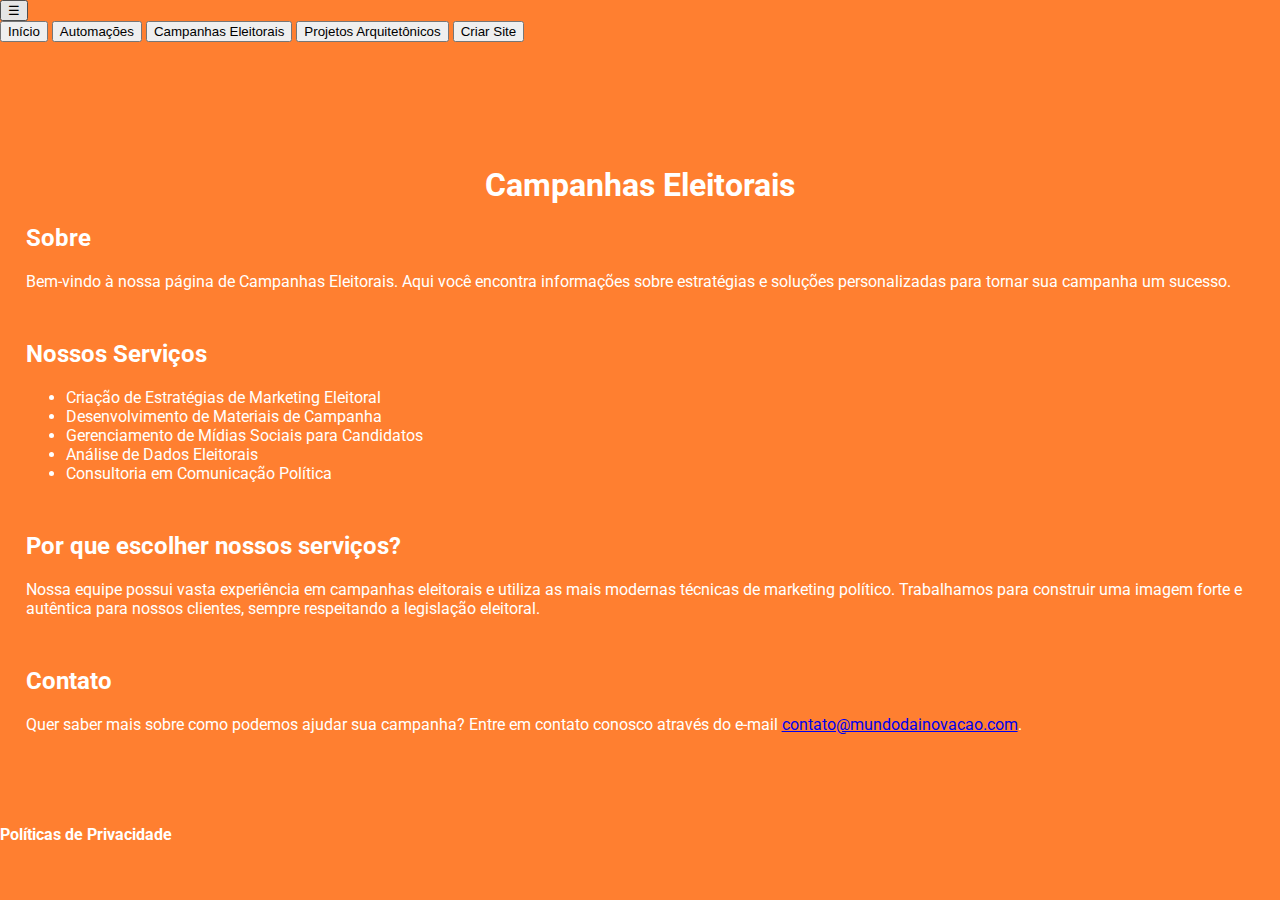
==== campanhas-eleitorais.html @ c6aa2a6b "Update and rename pagina2.html to campanhas-eleitorais.html" ====
<!DOCTYPE html>
<html lang="pt-BR">
<head>
    <meta charset="UTF-8">
    <meta name="viewport" content="width=device-width, initial-scale=1.0">
    <title>Campanhas Eleitorais - Mundo da Inovação</title>
    <link rel="stylesheet" href="styles_page.css">
    <link rel="icon" href="Logo.png" type="image/png">
    <link href="https://fonts.googleapis.com/css2?family=Roboto:wght@300;400;700&display=swap" rel="stylesheet">
</head>
<body>
    <header>
        <div class="logo" style="background-image: url('Logo.png');"></div>
        <nav>
            <button class="menu-toggle" aria-label="Menu">&#9776;</button>
            <div class="nav-menu">
                <button onclick="window.location.href='index.html'">Início</button>
                <button onclick="window.location.href='http://www.canva.mundodainovacao.com'">Automações</button>
                <button onclick="window.location.href='campanhas-eleitorais.html'">Campanhas Eleitorais</button>
                <button onclick="window.location.href='projetos-arquitetonicos.html'">Projetos Arquitetônicos</button>
                <button onclick="window.location.href='criar-site.html'">Criar Site</button>
            </div>
        </nav>
    </header>
    <main>
        <div class="centralizado">
            <h1>Campanhas Eleitorais</h1>
        </div>
        <section>
            <h2>Sobre</h2>
            <p>Bem-vindo à nossa página de Campanhas Eleitorais. Aqui você encontra informações sobre estratégias e soluções personalizadas para tornar sua campanha um sucesso.</p>
        </section>
        <section>
            <h2>Nossos Serviços</h2>
            <ul>
                <li>Criação de Estratégias de Marketing Eleitoral</li>
                <li>Desenvolvimento de Materiais de Campanha</li>
                <li>Gerenciamento de Mídias Sociais para Candidatos</li>
                <li>Análise de Dados Eleitorais</li>
                <li>Consultoria em Comunicação Política</li>
            </ul>
        </section>
        <section>
            <h2>Por que escolher nossos serviços?</h2>
            <p>Nossa equipe possui vasta experiência em campanhas eleitorais e utiliza as mais modernas técnicas de marketing político. Trabalhamos para construir uma imagem forte e autêntica para nossos clientes, sempre respeitando a legislação eleitoral.</p>
        </section>
        <section>
            <h2>Contato</h2>
            <p>Quer saber mais sobre como podemos ajudar sua campanha? Entre em contato conosco através do e-mail <a href="mailto:contato@mundodainovacao.com">contato@mundodainovacao.com</a>.</p>
        </section>
    </main>
    <footer class="footer">
        <p><a href="politica-de-privacidade.html">Políticas de Privacidade</a></p>
    </footer>
    <script src="script.js"></script>
</body>
</html>
---- styles_page.css ----
/* Reseta as margens e paddings padrão */
body, html {
    margin: 0;
    padding: 0;
    width: 100%;
    height: 100%;
    font-family: 'Roboto', sans-serif;
    background-color: #ff7f30; /* Cor de fundo laranja */
    color: #fff;
    box-sizing: border-box;
}

/* Estilização da logo */
.logo {
    width: 10%; /* Tamanho responsivo baseado em porcentagem */
    max-width: 120px; /* Limita o tamanho máximo */
    height: auto; /* Mantém a proporção da imagem */
    position: fixed;
    top: 2%; /* Ajusta a posição a partir do topo */
    left: 2%; /* Ajusta a posição a partir da esquerda */
    background-size: contain;
    background-repeat: no-repeat;
    background-position: center;
    z-index: 1;
}

/* Estilização dos botões na parte superior */
.buttons {
    position: fixed;
    top: 8%; /* Ajusta a posição a partir do topo */
    left: 50%;
    transform: translateX(-50%);
    display: flex;
    justify-content: center;
    gap: 2%; /* Espaçamento entre os botões em porcentagem */
    flex-wrap: wrap; /* Permite que os botões se movam para a linha abaixo em telas menores */
    z-index: 1;
}

.buttons button {
    background: #000;
    border: none;
    padding: 1% 3%; /* Ajusta o padding para porcentagens */
    font-size: 1rem; /* Unidades relativas */
    cursor: pointer;
    transition: all 0.3s ease;
    border-radius: 25px;
    color: #fff;
    white-space: nowrap;
    min-width: 12%; /* Largura mínima em porcentagem */
    text-align: center;
}

.buttons button:hover {
    background: #fff;
    color: #000;
    transform: scale(1.1);
}

/* Estiliza o conteúdo principal */
main {
    padding: 2%; /* Ajusta o padding para porcentagens */
}

/* Centraliza o texto "Campanhas Eleitorais" */
.centralizado {
    text-align: center;
    margin-top: 12%; /* Ajusta o espaço acima do conteúdo em porcentagem */
}

.centralizado h1 {
    font-size: 2rem; /* Tamanho da fonte relativo */
    margin: 0;
}

/* Estilização das seções */
section {
    margin-bottom: 4%; /* Espaço entre as seções em porcentagem */
}

/* Estilo do rodapé */
.footer a {
    color: #fff;
    text-decoration: none;
    font-weight: bold;
}

.footer a:hover {
    text-decoration: underline;
}

/* Media Queries para diferentes tamanhos de tela */

/* Para telas grandes (desktops) */
@media (min-width: 1200px) {
    .logo {
        width: 8%; /* Ajusta o tamanho da logo para grandes telas */
    }

    .buttons {
        top: 2%;
        gap: 2%;
    }

    .buttons button {
        padding: 1% 3%;
        font-size: 1rem;
    }

    .centralizado {
        margin-top: 8%;
    }

    .centralizado h1 {
        font-size: 2rem;
    }
}

/* Para telas médias (tablets) */
@media (max-width: 1200px) and (min-width: 768px) {
    .logo {
        width: 12%;
        max-width: 100px;
        top: 1.5%;
        left: 1.5%;
    }

    .buttons {
        top: 7%;
        gap: 1.5%;
        flex-direction: column;
    }

    .buttons button {
        padding: 1% 2%;
        font-size: 0.875rem;
        min-width: 10%;
    }

    .centralizado {
        margin-top: 8%;
    }

    .centralizado h1 {
        font-size: 1.75rem;
    }
}

/* Para telas pequenas (smartphones) */
@media (max-width: 768px) {
    .logo {
        width: 20%;
        max-width: 80px;
        top: 1%;
        left: 1%;
    }

    .buttons {
        top: 6%;
        gap: 1%;
    }

    .buttons button {
        padding: 0.8% 1.5%;
        font-size: 0.75rem;
        min-width: 8%;
    }

    .centralizado {
        margin-top: 4%;
    }

    .centralizado h1 {
        font-size: 1.5rem;
    }
}

/* Para telas muito pequenas (smartphones em modo retrato) */
@media (max-width: 480px) {
    .logo {
        width: 25%;
        max-width: 70px;
        top: 1%;
        left: 1%;
    }

    .buttons {
        top: 5%;
        gap: 0.8%;
    }

    .buttons button {
        padding: 0.6% 1.2%;
        font-size: 0.7rem;
        min-width: 7%;
    }

    .centralizado {
        margin-top: 2%;
    }

    .centralizado h1 {
        font-size: 1.25rem;
    }
}
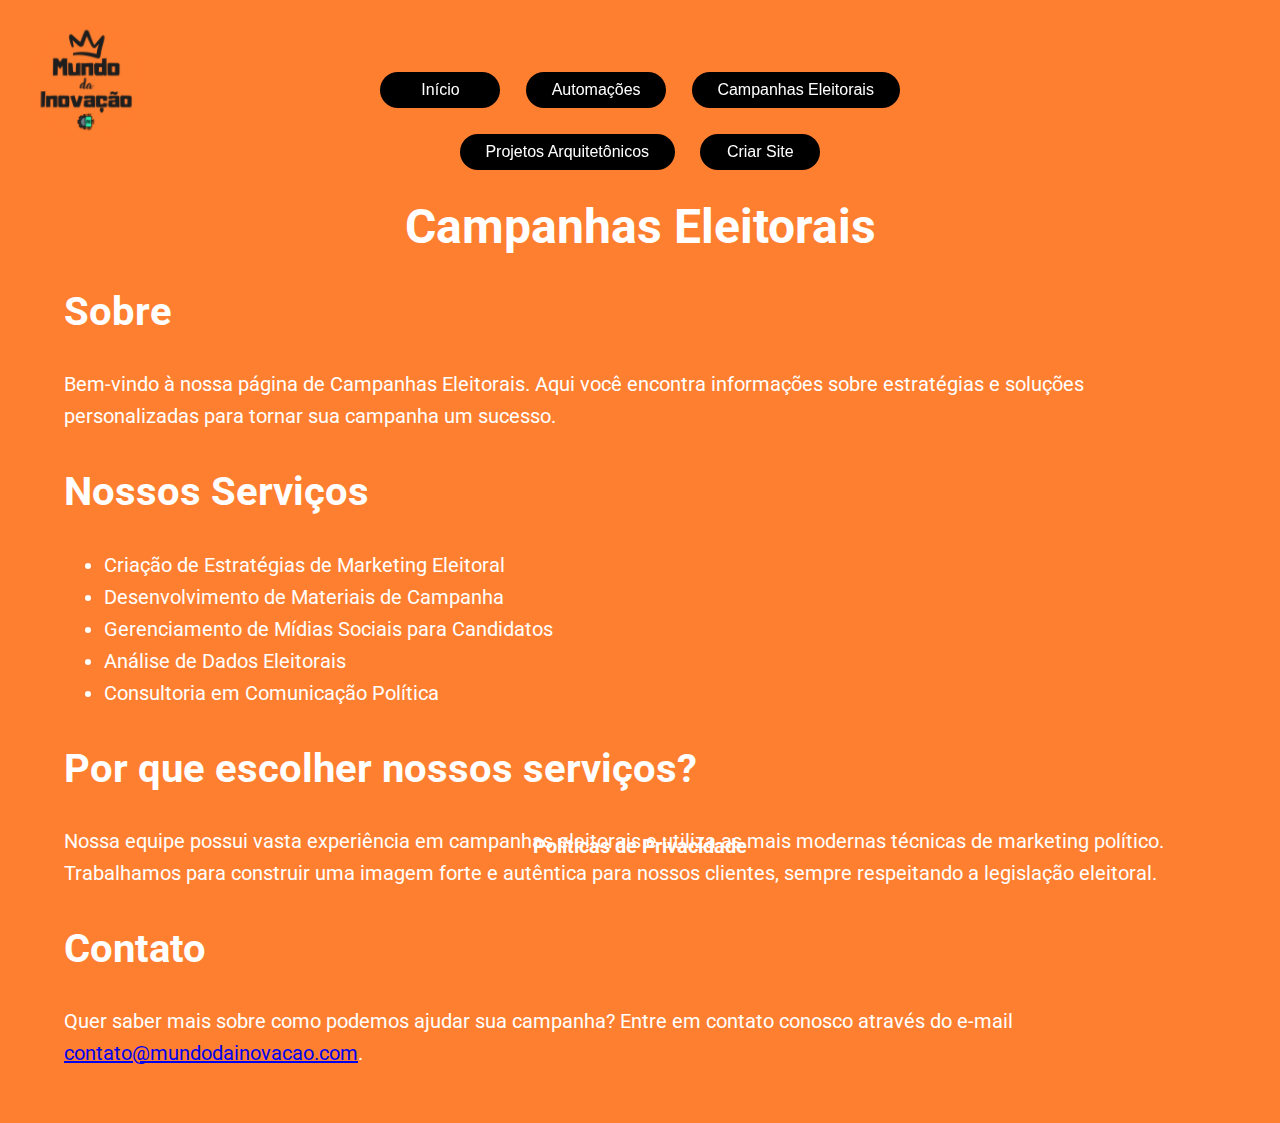
==== commit dab39238: "Update campanhas-eleitorais.html" ====
--- a/campanhas-eleitorais.html
+++ b/campanhas-eleitorais.html
@@ -9,6 +9,7 @@
     <link href="https://fonts.googleapis.com/css2?family=Roboto:wght@300;400;700&display=swap" rel="stylesheet">
 </head>
 <body>
+    <div class="overlay"></div>
     <header>
         <div class="logo" style="background-image: url('Logo.png');"></div>
         <nav>
--- a/styles_page.css
+++ b/styles_page.css
@@ -1,86 +1,110 @@
-/* Reseta as margens e paddings padrão */
+:root {
+    --main-color: #ff7f30;
+    --text-color: #fff;
+    --button-bg: #000;
+    --button-text: #fff;
+    --button-hover-bg: #fff;
+    --button-hover-text: #000;
+    --font-size-base: 16px;
+}
+
 body, html {
     margin: 0;
     padding: 0;
     width: 100%;
     height: 100%;
     font-family: 'Roboto', sans-serif;
-    background-color: #ff7f30; /* Cor de fundo laranja */
-    color: #fff;
+    background-color: var(--main-color);
+    color: var(--text-color);
     box-sizing: border-box;
-}
-
-/* Estilização da logo */
+    font-size: var(--font-size-base);
+}
+
 .logo {
-    width: 10%; /* Tamanho responsivo baseado em porcentagem */
-    max-width: 120px; /* Limita o tamanho máximo */
-    height: auto; /* Mantém a proporção da imagem */
-    position: fixed;
-    top: 2%; /* Ajusta a posição a partir do topo */
-    left: 2%; /* Ajusta a posição a partir da esquerda */
+    width: 10%;
+    max-width: 120px;
+    height: 0;
+    padding-bottom: 10%;
+    position: fixed;
+    top: 2vh;
+    left: 2vw;
     background-size: contain;
     background-repeat: no-repeat;
     background-position: center;
-    z-index: 1;
-}
-
-/* Estilização dos botões na parte superior */
-.buttons {
-    position: fixed;
-    top: 8%; /* Ajusta a posição a partir do topo */
+    z-index: 2;
+}
+
+.nav-menu {
+    position: fixed;
+    top: 8vh;
     left: 50%;
     transform: translateX(-50%);
     display: flex;
     justify-content: center;
-    gap: 2%; /* Espaçamento entre os botões em porcentagem */
-    flex-wrap: wrap; /* Permite que os botões se movam para a linha abaixo em telas menores */
+    gap: 2vw;
+    flex-wrap: wrap;
     z-index: 1;
 }
 
-.buttons button {
-    background: #000;
+.nav-menu button {
+    background: var(--button-bg);
     border: none;
-    padding: 1% 3%; /* Ajusta o padding para porcentagens */
-    font-size: 1rem; /* Unidades relativas */
+    padding: 1vh 2vw;
+    font-size: 1rem;
     cursor: pointer;
     transition: all 0.3s ease;
     border-radius: 25px;
-    color: #fff;
+    color: var(--button-text);
     white-space: nowrap;
-    min-width: 12%; /* Largura mínima em porcentagem */
+    min-width: 120px;
     text-align: center;
 }
 
-.buttons button:hover {
-    background: #fff;
-    color: #000;
+.nav-menu button:hover {
+    background: var(--button-hover-bg);
+    color: var(--button-hover-text);
     transform: scale(1.1);
 }
 
-/* Estiliza o conteúdo principal */
 main {
-    padding: 2%; /* Ajusta o padding para porcentagens */
-}
-
-/* Centraliza o texto "Campanhas Eleitorais" */
+    padding: 2vh 5vw;
+    max-width: 1200px;
+    margin: 0 auto;
+}
+
 .centralizado {
     text-align: center;
-    margin-top: 12%; /* Ajusta o espaço acima do conteúdo em porcentagem */
+    margin-top: 20vh;
 }
 
 .centralizado h1 {
-    font-size: 2rem; /* Tamanho da fonte relativo */
+    font-size: clamp(2rem, 5vw, 3rem);
     margin: 0;
 }
 
-/* Estilização das seções */
 section {
-    margin-bottom: 4%; /* Espaço entre as seções em porcentagem */
-}
-
-/* Estilo do rodapé */
+    margin-bottom: 4vh;
+}
+
+h2 {
+    font-size: clamp(1.5rem, 4vw, 2.5rem);
+}
+
+p, li {
+    font-size: clamp(1rem, 2vw, 1.25rem);
+    line-height: 1.6;
+}
+
+.footer {
+    text-align: center;
+    padding: 2vh 0;
+    position: absolute;
+    bottom: 0;
+    width: 100%;
+}
+
 .footer a {
-    color: #fff;
+    color: var(--text-color);
     text-decoration: none;
     font-weight: bold;
 }
@@ -89,117 +113,108 @@
     text-decoration: underline;
 }
 
-/* Media Queries para diferentes tamanhos de tela */
-
-/* Para telas grandes (desktops) */
-@media (min-width: 1200px) {
-    .logo {
-        width: 8%; /* Ajusta o tamanho da logo para grandes telas */
-    }
-
-    .buttons {
-        top: 2%;
-        gap: 2%;
-    }
-
-    .buttons button {
-        padding: 1% 3%;
-        font-size: 1rem;
-    }
-
+.menu-toggle {
+    display: none;
+    background: none;
+    border: none;
+    font-size: 2rem;
+    color: var(--text-color);
+    cursor: pointer;
+    position: fixed;
+    top: 2vh;
+    right: 2vw;
+    z-index: 3;
+}
+
+@media (max-width: 1200px) {
+    .logo {
+        width: 12%;
+        padding-bottom: 12%;
+    }
+    
+    .nav-menu {
+        gap: 1.5vw;
+    }
+}
+
+@media (max-width: 992px) {
+    .logo {
+        width: 15%;
+        padding-bottom: 15%;
+    }
+    
+    .nav-menu button {
+        min-width: 100px;
+    }
+}
+
+@media (max-width: 768px) {
+    .logo {
+        width: 20%;
+        padding-bottom: 20%;
+        top: 1vh;
+        left: 1vw;
+    }
+    
+    .menu-toggle {
+        display: block;
+    }
+    
+    .nav-menu {
+        display: none;
+        flex-direction: column;
+        position: fixed;
+        top: 50%;
+        left: 50%;
+        transform: translate(-50%, -50%);
+        background: var(--main-color);
+        padding: 5vh;
+        width: 80%;
+        max-width: 300px;
+        border-radius: 10px;
+        box-shadow: 0 0 10px rgba(0,0,0,0.5);
+    }
+    
+    .nav-menu.active {
+        display: flex;
+    }
+    
+    .nav-menu button {
+        width: 100%;
+        margin-bottom: 1vh;
+    }
+    
     .centralizado {
-        margin-top: 8%;
-    }
-
-    .centralizado h1 {
-        font-size: 2rem;
-    }
-}
-
-/* Para telas médias (tablets) */
-@media (max-width: 1200px) and (min-width: 768px) {
-    .logo {
-        width: 12%;
-        max-width: 100px;
-        top: 1.5%;
-        left: 1.5%;
-    }
-
-    .buttons {
-        top: 7%;
-        gap: 1.5%;
-        flex-direction: column;
-    }
-
-    .buttons button {
-        padding: 1% 2%;
-        font-size: 0.875rem;
-        min-width: 10%;
-    }
-
+        margin-top: 15vh;
+    }
+}
+
+@media (max-width: 576px) {
+    .logo {
+        width: 25%;
+        padding-bottom: 25%;
+    }
+    
     .centralizado {
-        margin-top: 8%;
-    }
-
-    .centralizado h1 {
-        font-size: 1.75rem;
-    }
-}
-
-/* Para telas pequenas (smartphones) */
-@media (max-width: 768px) {
-    .logo {
-        width: 20%;
-        max-width: 80px;
-        top: 1%;
-        left: 1%;
-    }
-
-    .buttons {
-        top: 6%;
-        gap: 1%;
-    }
-
-    .buttons button {
-        padding: 0.8% 1.5%;
-        font-size: 0.75rem;
-        min-width: 8%;
-    }
-
-    .centralizado {
-        margin-top: 4%;
-    }
-
-    .centralizado h1 {
-        font-size: 1.5rem;
-    }
-}
-
-/* Para telas muito pequenas (smartphones em modo retrato) */
-@media (max-width: 480px) {
-    .logo {
-        width: 25%;
-        max-width: 70px;
-        top: 1%;
-        left: 1%;
-    }
-
-    .buttons {
-        top: 5%;
-        gap: 0.8%;
-    }
-
-    .buttons button {
-        padding: 0.6% 1.2%;
-        font-size: 0.7rem;
-        min-width: 7%;
-    }
-
-    .centralizado {
-        margin-top: 2%;
-    }
-
-    .centralizado h1 {
-        font-size: 1.25rem;
-    }
-}
+        margin-top: 12vh;
+    }
+}
+
+img {
+    max-width: 100%;
+    height: auto;
+}
+.overlay {
+    display: none;
+    position: fixed;
+    top: 0;
+    left: 0;
+    right: 0;
+    bottom: 0;
+    background-color: rgba(0,0,0,0.5);
+    z-index: 1;
+}
+
+.overlay.active {
+    display: block;
+}
